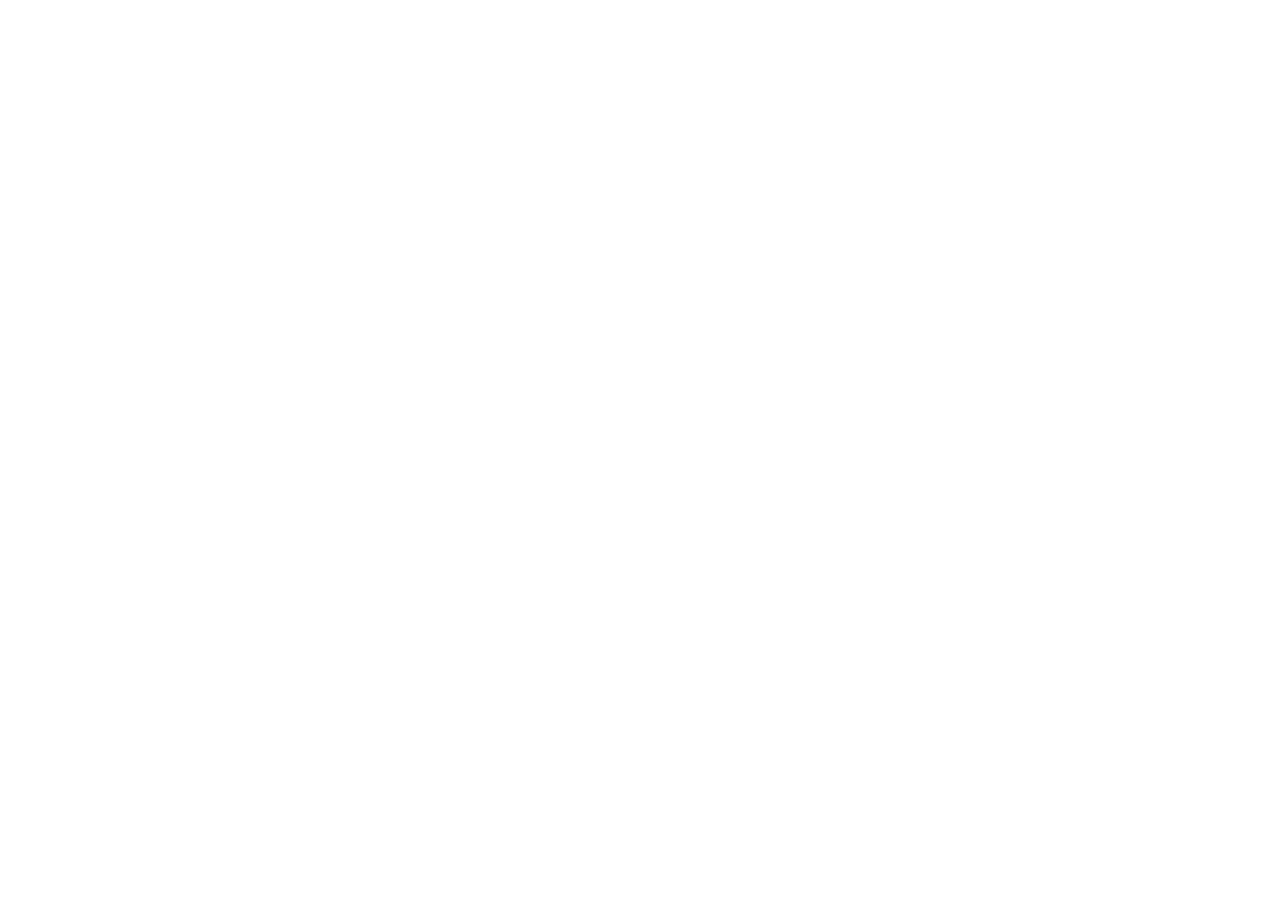
==== juego.html @ c3a1902a "x" ====
<!DOCTYPE html>
<html lang="en">
<head>
    <meta charset="UTF-8">
    <meta name="viewport" content="width=device-width, initial-scale=1.0">
    <title>Document</title>
</head>
<body>
    
</body>
</html>
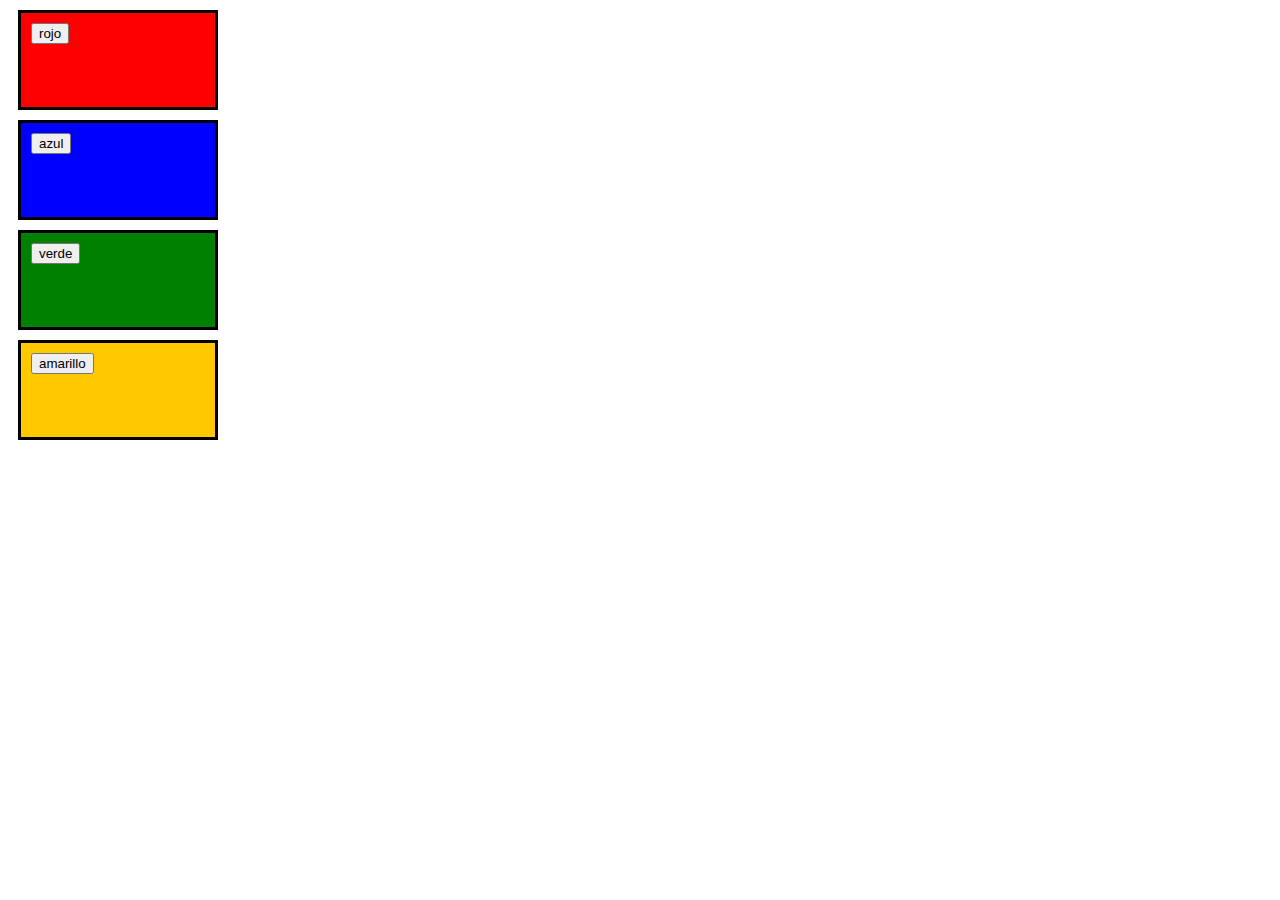
==== commit a5390449: "general" ====
--- a/juego.html
+++ b/juego.html
@@ -3,9 +3,35 @@
 <head>
     <meta charset="UTF-8">
     <meta name="viewport" content="width=device-width, initial-scale=1.0">
-    <title>Document</title>
+   <!--COPIAR EN TODOS LOS ARCHIVOS HTML-->
+   <link rel= "stylesheet" href="stylesheet.css">
+   <script src="nombre.js"></script>
+   <title>Simon Says</title>
 </head>
+
 <body>
-    
+        <div class="box" id="rojo">
+            <button>
+                rojo
+            </button>
+        </div>
+
+        <div class="box" id="azul">
+            <button>
+                azul
+            </button>
+        </div>
+
+        <div class="box" id="verde">
+            <button>
+                verde
+            </button>
+        </div>
+
+        <div class="box" id="amarillo">
+            <button>
+                amarillo
+            </button>
+        </div>
 </body>
 </html>--- a/stylesheet.css
+++ b/stylesheet.css
@@ -0,0 +1,35 @@
+.box {
+    width: 200px;
+    height: 100px;
+    padding: 10px;
+    margin: 10px;
+    box-sizing: border-box;
+    border-style: solid;
+    overflow: auto;
+    size: 50px;
+}
+
+#main{
+    size: 200px;
+    overflow: auto;
+    margin: auto;
+    
+
+}
+
+#rojo{
+    background-color: red;
+
+}
+#azul{
+    background-color: blue;
+
+}
+#verde{
+    background-color: green;
+
+}
+#amarillo{
+    background-color: rgb(255, 200, 0);
+
+}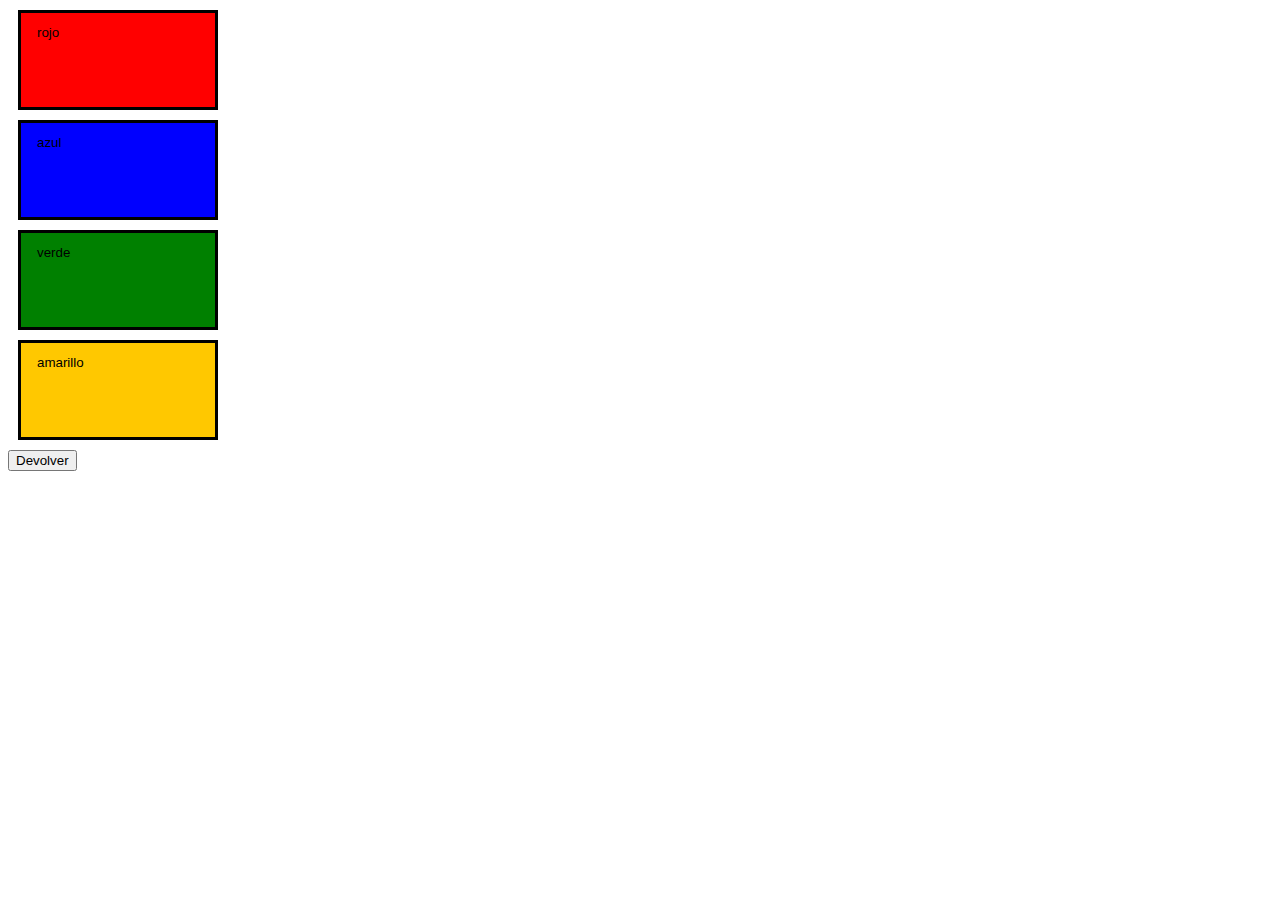
==== commit 9c95a45f: "general" ====
--- a/juego.html
+++ b/juego.html
@@ -10,28 +10,36 @@
 </head>
 
 <body>
+    
         <div class="box" id="rojo">
-            <button>
+            <button id="BotonJuego">
                 rojo
             </button>
         </div>
 
         <div class="box" id="azul">
-            <button>
+            <button id="BotonJuego">
                 azul
             </button>
         </div>
 
         <div class="box" id="verde">
-            <button>
+            <button id="BotonJuego">
                 verde
             </button>
         </div>
 
         <div class="box" id="amarillo">
-            <button>
+            <button id="BotonJuego">
                 amarillo
             </button>
         </div>
+    <footer>
+        <a href="index.html">
+            <button>
+                Devolver
+            </button>
+        </a>
+    </footer>
 </body>
 </html>--- a/stylesheet.css
+++ b/stylesheet.css
@@ -32,4 +32,13 @@
 #amarillo{
     background-color: rgb(255, 200, 0);
 
+}
+
+#BotonJuego {
+    background-color: transparent;
+    background-repeat: no-repeat;
+    border: none;
+    cursor: pointer;
+    overflow: hidden;
+    outline: none;
 }